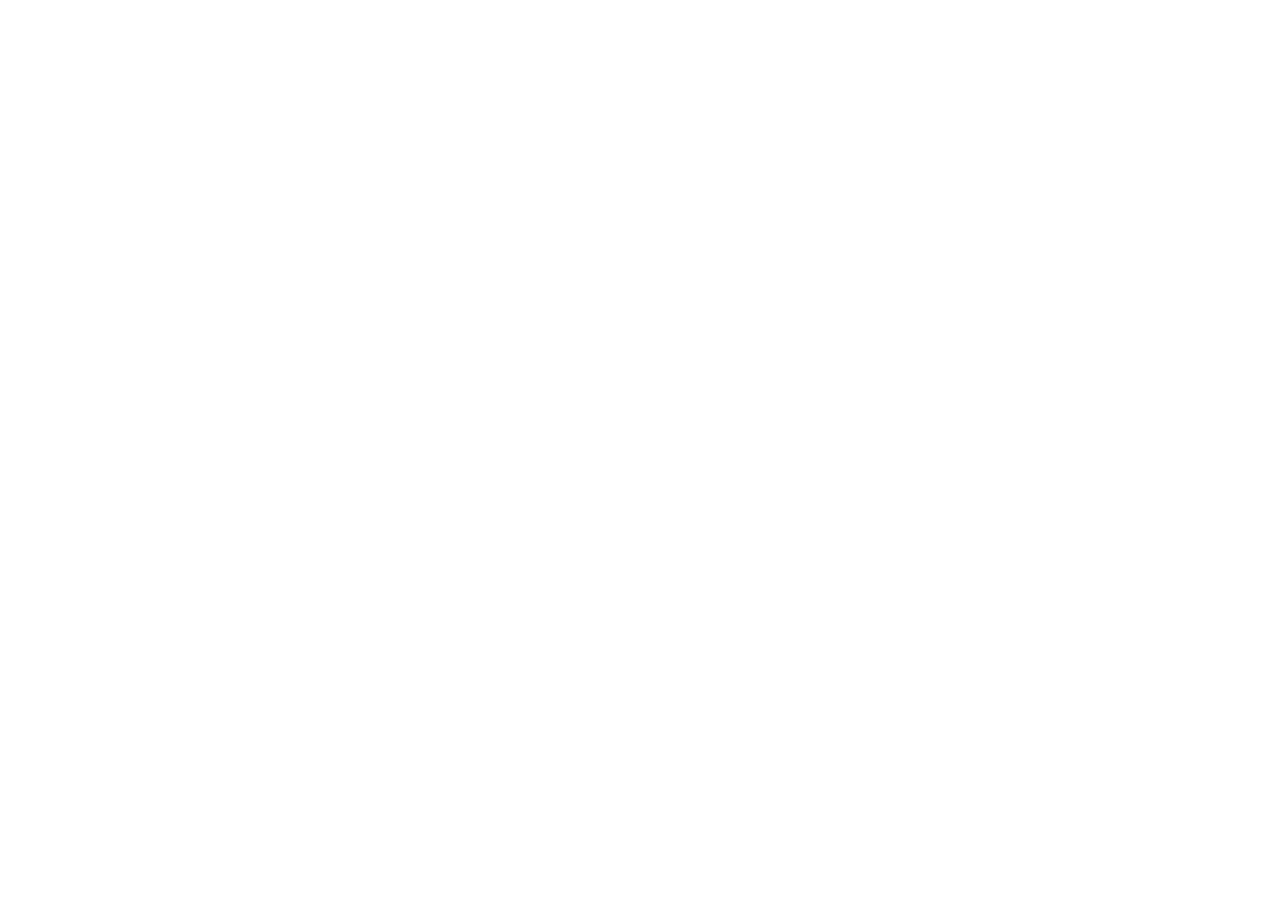
==== my-favorite-band-project.html @ 506e9cf0 "Add initial my favorite band project page" ====
<!DOCTYPE html>
<html>
    <head>
        <meta charset="utf-8">
        <meta name="viewport" content="width=width-device">
        <title>One Direction Band.</title>
    </head>
    <body>

    </body>
    </html>
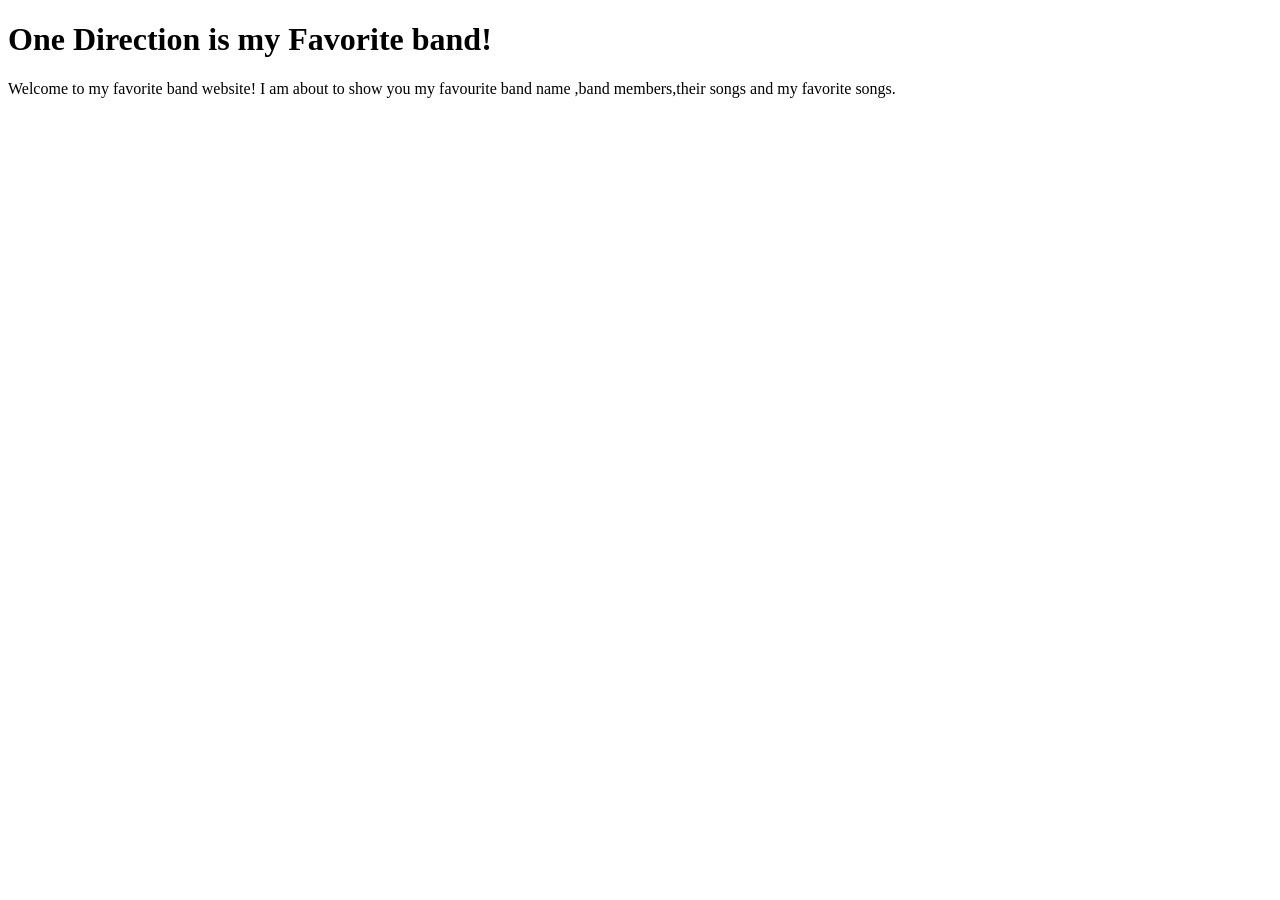
==== commit dca2cc97: "add introduction paragraph" ====
--- a/my-favorite-band-project.html
+++ b/my-favorite-band-project.html
@@ -6,6 +6,9 @@
         <title>One Direction Band.</title>
     </head>
     <body>
-
+<h1>One Direction is my Favorite band!</h1>
+<p>Welcome to my favorite band website! I am about 
+    to show you my favourite band name
+    ,band members,their songs and my favorite songs.</p>
     </body>
     </html>
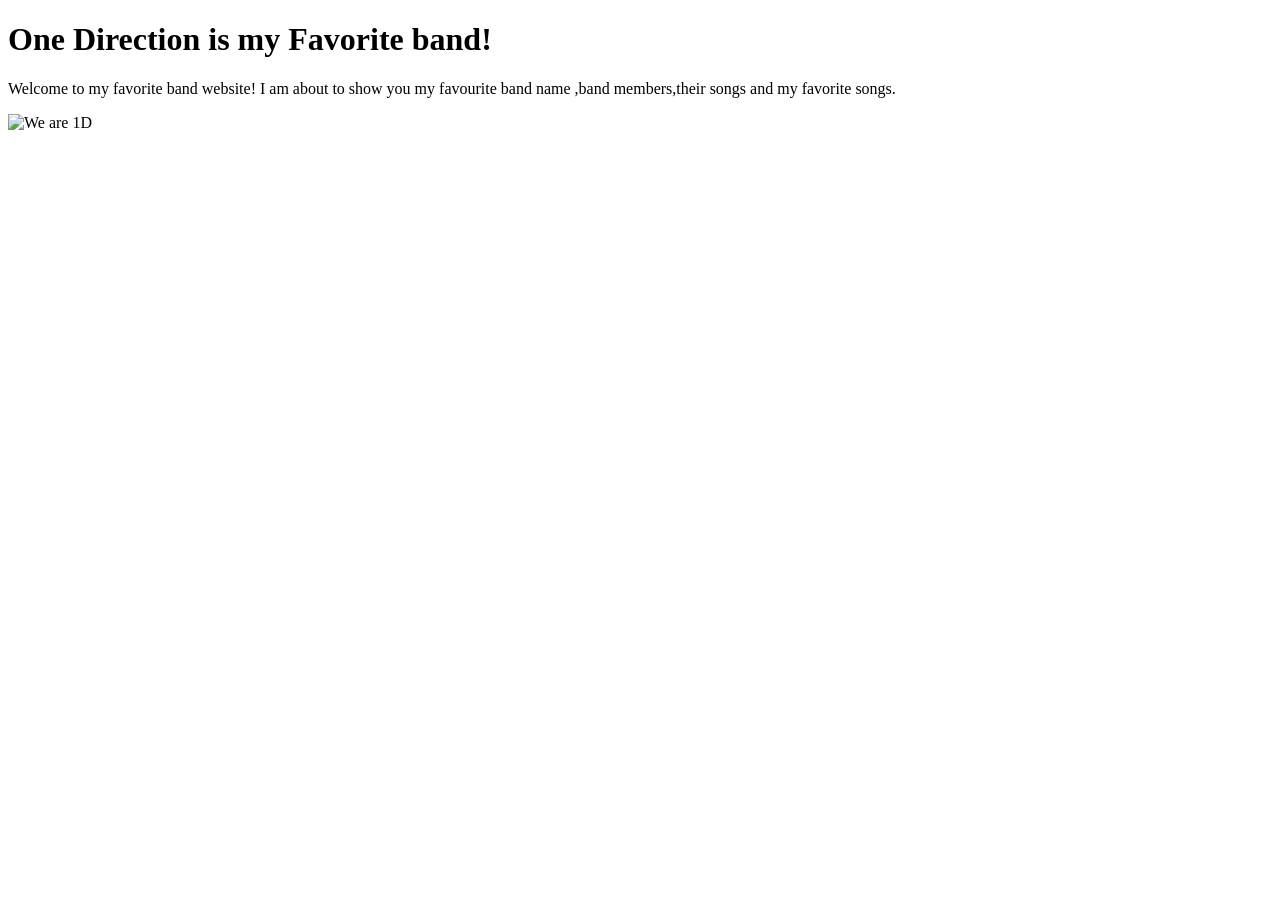
==== commit 4260133f: "add my favorite band image" ====
--- a/my-favorite-band-project.html
+++ b/my-favorite-band-project.html
@@ -10,5 +10,8 @@
 <p>Welcome to my favorite band website! I am about 
     to show you my favourite band name
     ,band members,their songs and my favorite songs.</p>
+<img src="https://cdn.britannica.com/30/164030-050-255C7C8E/
+One-Direction-Niall-Horan-Zayn-Malik-Liam-2011.jpg" height="300px" alt="We are 1D">
+
     </body>
     </html>
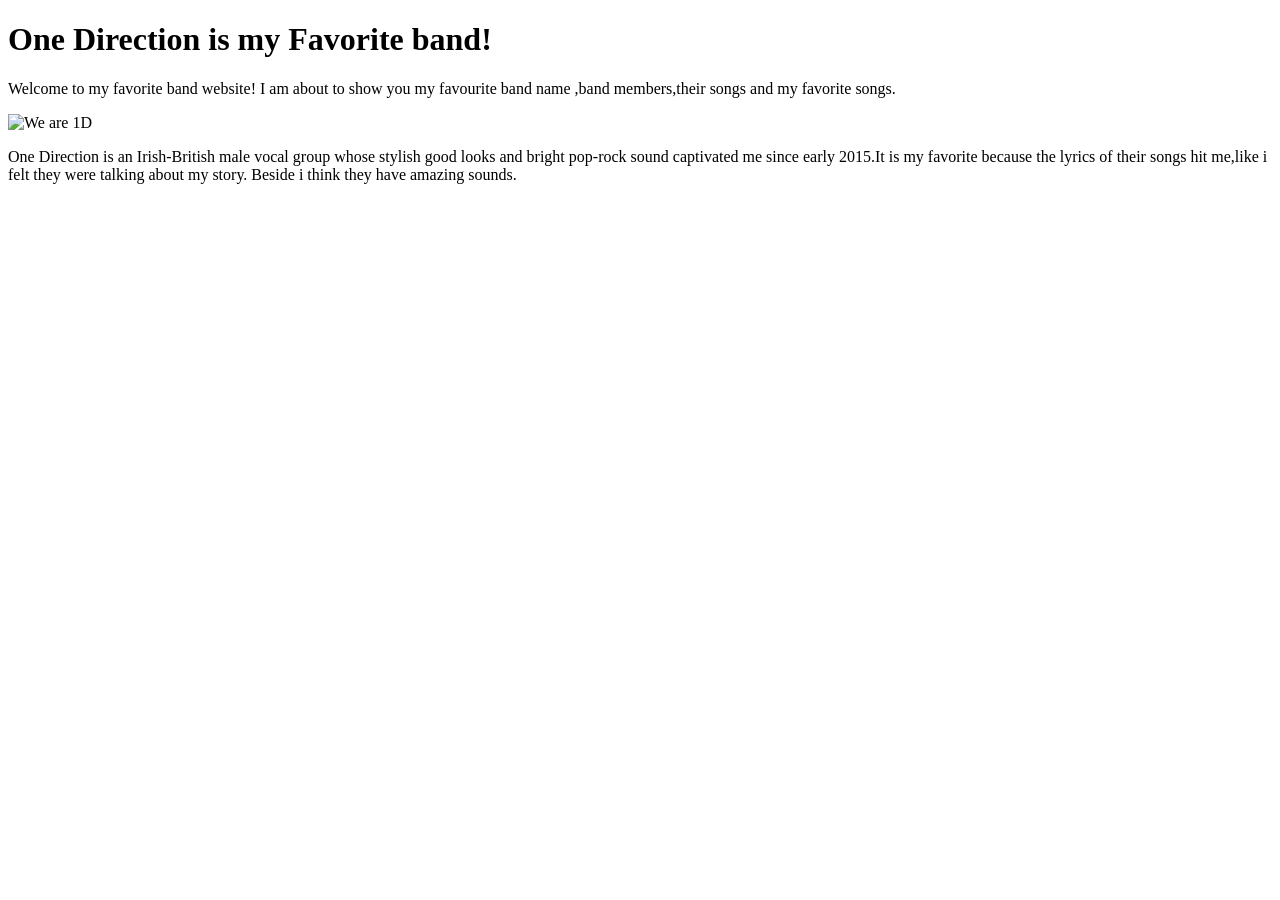
==== commit 6be05225: "Add my band description" ====
--- a/my-favorite-band-project.html
+++ b/my-favorite-band-project.html
@@ -12,6 +12,8 @@
     ,band members,their songs and my favorite songs.</p>
 <img src="https://cdn.britannica.com/30/164030-050-255C7C8E/
 One-Direction-Niall-Horan-Zayn-Malik-Liam-2011.jpg" height="300px" alt="We are 1D">
-
+<p>One Direction is an Irish-British male vocal group whose stylish 
+    good looks and bright pop-rock sound captivated me since early 2015.It is my favorite because the lyrics of
+     their songs hit me,like i felt they were talking about my story. Beside i think they have amazing sounds.</p>
     </body>
     </html>
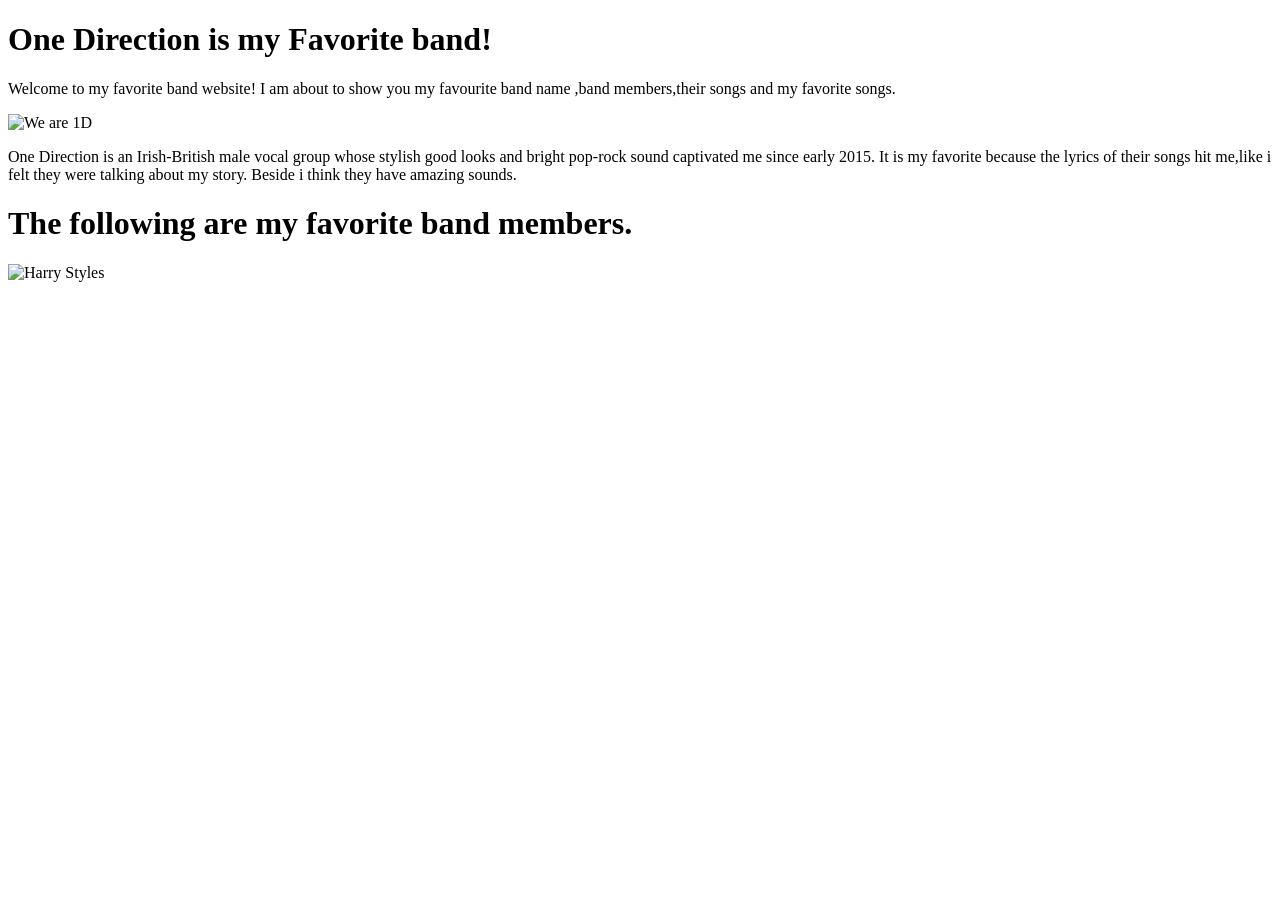
==== commit b0816dda: "Add  my first band member." ====
--- a/my-favorite-band-project.html
+++ b/my-favorite-band-project.html
@@ -13,7 +13,11 @@
 <img src="https://cdn.britannica.com/30/164030-050-255C7C8E/
 One-Direction-Niall-Horan-Zayn-Malik-Liam-2011.jpg" height="300px" alt="We are 1D">
 <p>One Direction is an Irish-British male vocal group whose stylish 
-    good looks and bright pop-rock sound captivated me since early 2015.It is my favorite because the lyrics of
-     their songs hit me,like i felt they were talking about my story. Beside i think they have amazing sounds.</p>
+    good looks and bright pop-rock sound captivated me since early 2015.
+    It is my favorite because the lyrics of
+     their songs hit me,like i felt they were talking about my story. 
+     Beside i think they have amazing sounds.</p>
+     <h1>The following are my favorite band members.</h1>
+     <img src="https://hollywoodlife.com/wp-content/uploads/2017/08/bio-pic-harry-styles.jpg?w=620" alt="Harry Styles" height="200">
     </body>
     </html>
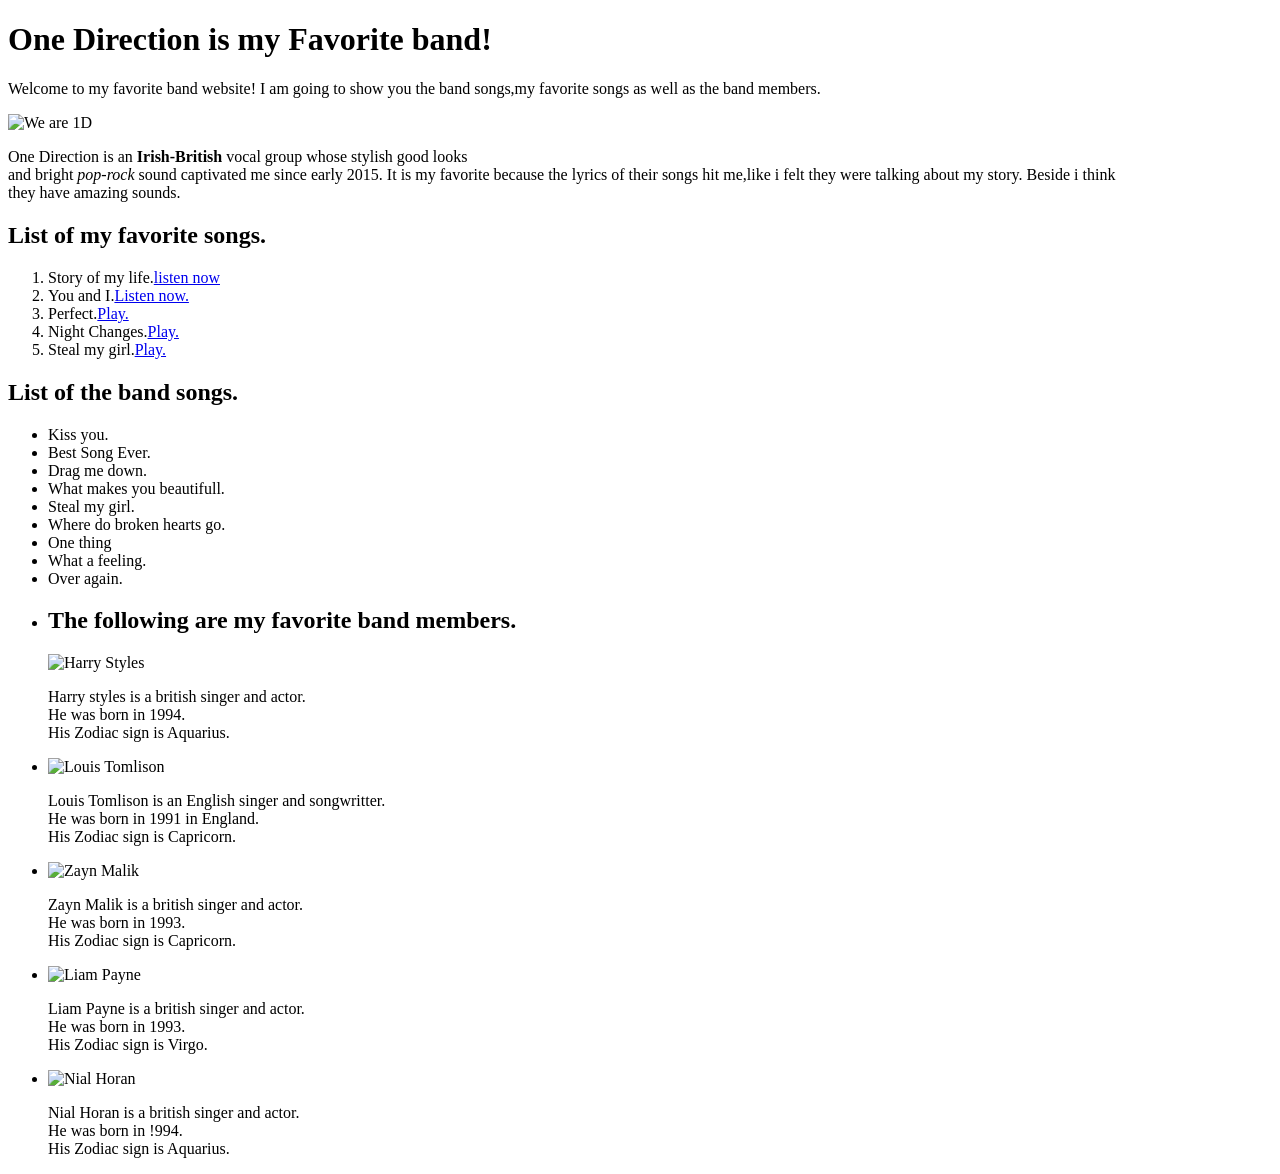
==== commit 9e84319c: "add list of my bands names" ====
--- a/my-favorite-band-project.html
+++ b/my-favorite-band-project.html
@@ -3,21 +3,92 @@
     <head>
         <meta charset="utf-8">
         <meta name="viewport" content="width=width-device">
-        <title>One Direction Band.</title>
+        
+        <title>My Favorite band website</title>
     </head>
     <body>
 <h1>One Direction is my Favorite band!</h1>
-<p>Welcome to my favorite band website! I am about 
-    to show you my favourite band name
-    ,band members,their songs and my favorite songs.</p>
+
+<p>Welcome to my favorite band website! I am going to show you the band songs,my favorite songs as well as the band members.</p>
+
+<div class="main"> 
+    <span>
 <img src="https://cdn.britannica.com/30/164030-050-255C7C8E/
-One-Direction-Niall-Horan-Zayn-Malik-Liam-2011.jpg" height="300px" alt="We are 1D">
-<p>One Direction is an Irish-British male vocal group whose stylish 
-    good looks and bright pop-rock sound captivated me since early 2015.
+One-Direction-Niall-Horan-Zayn-Malik-Liam-2011.jpg" height="500px" alt="We are 1D">
+
+<p>One Direction is an <strong> Irish-British </strong> vocal group whose stylish 
+    good looks<br> and bright <em>pop-rock </em>sound captivated me since early 2015.
     It is my favorite because the lyrics of
      their songs hit me,like i felt they were talking about my story. 
-     Beside i think they have amazing sounds.</p>
-     <h1>The following are my favorite band members.</h1>
-     <img src="https://hollywoodlife.com/wp-content/uploads/2017/08/bio-pic-harry-styles.jpg?w=620" alt="Harry Styles" height="200">
+     Beside i think </br>they have amazing sounds.</p></span>
+</div>
+
+    <h2>List of my favorite songs.</h2>
+    <ol>
+        <li>Story of my life.<a href="https://www.youtube.com/watch?v=PJYpZ4hkXJE">listen now</a></li>
+        <li>You and I.<a href="https://www.youtube.com/watch?v=_kqQDCxRCzM">Listen now.</a></li>
+        <li>Perfect.<a href="https://www.youtube.com/watch?v=Ho32Oh6b4jc">Play.</a></li>
+        <li>Night Changes.<a href="https://www.youtube.com/watch?v=syFZfO_wfMQ">Play.</a></li>
+        <li>Steal my girl.<a href="https://www.youtube.com/watch?v=UpsKGvPjAgw">Play.</a></li>
+    </ol>
+
+    <h2>List of the band songs.</h2>
+    <ul>
+        <li>Kiss you.</li>
+        <li>Best Song Ever.</li>
+        <li>Drag me down.</li>
+        <li>What makes you beautifull.</li>
+        <li>Steal my girl.</li>
+        <li>Where do broken hearts go.</li>
+        <li>One thing</li>
+        <li>What a feeling.</li>
+        <li>Over again.</li>
+    </ul>
+
+<ul>
+    <li>
+     <h2>The following are my favorite band members.</h2>
+<div class="container">
+     <img src="https://m.media-amazon.com/images/M/MV5BMTUxMzU2MTk1OF5BMl5BanBnXkFtZTgwNzg4NjAwMzI@._V1_.jpg" 
+     alt="Harry Styles" height="350px">
+     <p>Harry styles is a british singer and actor.<br>He was born in 1994. 
+         <br>His Zodiac sign is Aquarius.</p>
+</div>
+</li>
+<li>
+<div class="container">
+         <img src="https://hips.hearstapps.com/sev.h-cdn.co/assets/15/29/1436909096-gettyimages-177456178.jpg" alt="Louis Tomlison" 
+         height="320" >
+         <p>Louis Tomlison  is an English singer and songwritter. <br>He was born in 1991 in England.</br> 
+             His Zodiac sign is Capricorn.</p>
+         </div>
+         </li>
+         <li>
+         <div class="container">
+
+             <img src="https://upload.wikimedia.org/wikipedia/commons/thumb/1/10/Zayn_Wiki_%28cropped%29.jpg/220px-Zayn_Wiki_%28cropped%29.jpg" 
+             alt="Zayn Malik" width="250">
+             <p>Zayn Malik is a british singer and actor.<br>He was born in 1993. 
+                <br> His Zodiac sign is Capricorn.</br></p>
+</div>
+</li>
+<li>
+<div class="container">
+                 <img src="https://marriedbiography.com/wp-content/uploads/2017/05/Liam-Payne.jpg" 
+                 alt="Liam Payne" width="300">
+                 <p>Liam Payne is a british singer and actor.<br>He was born in 1993. 
+                    <br> His Zodiac sign is Virgo.</br></p>
+</div>
+</li>
+<li>
+<div class="container">
+                     <img src="https://hips.hearstapps.com/hmg-prod.s3.amazonaws.com/images/gettyimages-1186105017.jpg?crop=1xw:0.6666666666666666xh;center,top&resize=480:*" 
+                     alt="Nial Horan" height="300">
+                     <p>Nial Horan is a british singer and actor.<br>He was born in !994. 
+                         <br>His Zodiac sign is Aquarius.</p>
+</div>
+</li>
+                     </ul>
+                         
     </body>
     </html>
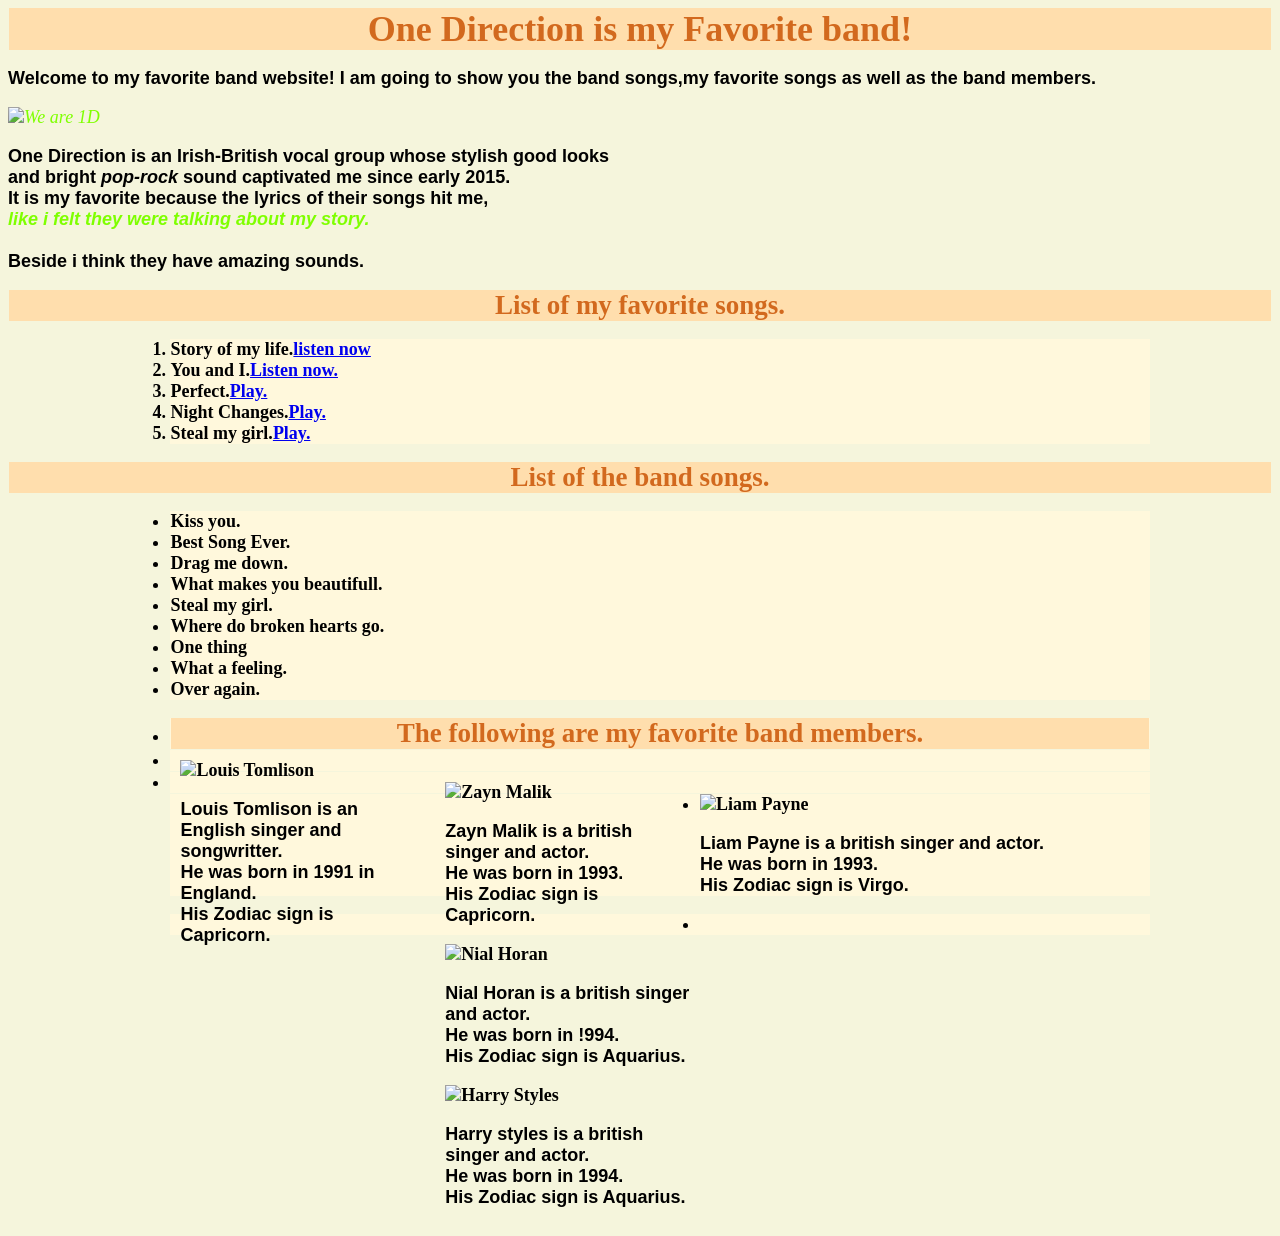
==== commit 2a4873a1: "add style to my images" ====
--- a/my-favorite-band-project.html
+++ b/my-favorite-band-project.html
@@ -3,7 +3,7 @@
     <head>
         <meta charset="utf-8">
         <meta name="viewport" content="width=width-device">
-        
+        <link rel="stylesheet" type="text/css" href="index.css">
         <title>My Favorite band website</title>
     </head>
     <body>
@@ -12,15 +12,16 @@
 <p>Welcome to my favorite band website! I am going to show you the band songs,my favorite songs as well as the band members.</p>
 
 <div class="main"> 
+
     <span>
 <img src="https://cdn.britannica.com/30/164030-050-255C7C8E/
-One-Direction-Niall-Horan-Zayn-Malik-Liam-2011.jpg" height="500px" alt="We are 1D">
+One-Direction-Niall-Horan-Zayn-Malik-Liam-2011.jpg" width="1000px" alt="We are 1D">
 
 <p>One Direction is an <strong> Irish-British </strong> vocal group whose stylish 
     good looks<br> and bright <em>pop-rock </em>sound captivated me since early 2015.
-    It is my favorite because the lyrics of
-     their songs hit me,like i felt they were talking about my story. 
-     Beside i think </br>they have amazing sounds.</p></span>
+    <br>It is my favorite because the lyrics of
+     their songs hit me,<span><br>like i felt they were talking about my story.</br> </span>
+</br>Beside i think they have amazing sounds.</p></span>
 </div>
 
     <h2>List of my favorite songs.</h2>
@@ -48,15 +49,15 @@
 <ul>
     <li>
      <h2>The following are my favorite band members.</h2>
-<div class="container">
-     <img src="https://m.media-amazon.com/images/M/MV5BMTUxMzU2MTk1OF5BMl5BanBnXkFtZTgwNzg4NjAwMzI@._V1_.jpg" 
-     alt="Harry Styles" height="350px">
-     <p>Harry styles is a british singer and actor.<br>He was born in 1994. 
-         <br>His Zodiac sign is Aquarius.</p>
+<div id="center">
+     
+
+         
 </div>
 </li>
 <li>
-<div class="container">
+<div id="left">
+    <div class="column">
          <img src="https://hips.hearstapps.com/sev.h-cdn.co/assets/15/29/1436909096-gettyimages-177456178.jpg" alt="Louis Tomlison" 
          height="320" >
          <p>Louis Tomlison  is an English singer and songwritter. <br>He was born in 1991 in England.</br> 
@@ -64,16 +65,26 @@
          </div>
          </li>
          <li>
-         <div class="container">
-
+         <div id="left">
+<div class="column">
              <img src="https://upload.wikimedia.org/wikipedia/commons/thumb/1/10/Zayn_Wiki_%28cropped%29.jpg/220px-Zayn_Wiki_%28cropped%29.jpg" 
              alt="Zayn Malik" width="250">
              <p>Zayn Malik is a british singer and actor.<br>He was born in 1993. 
                 <br> His Zodiac sign is Capricorn.</br></p>
+
+                <img src="https://hips.hearstapps.com/hmg-prod.s3.amazonaws.com/images/gettyimages-1186105017.jpg?crop=1xw:0.6666666666666666xh;center,top&resize=480:*" 
+                     alt="Nial Horan" height="300">
+                     <p>Nial Horan is a british singer and actor.<br>He was born in !994. 
+                         <br>His Zodiac sign is Aquarius.</p>
+
+                         <img src="https://m.media-amazon.com/images/M/MV5BMTUxMzU2MTk1OF5BMl5BanBnXkFtZTgwNzg4NjAwMzI@._V1_.jpg" 
+     alt="Harry Styles" height="350px">
+     <p>Harry styles is a british singer and actor.<br>He was born in 1994. 
+         <br>His Zodiac sign is Aquarius.</p>
 </div>
 </li>
 <li>
-<div class="container">
+<div id="center">
                  <img src="https://marriedbiography.com/wp-content/uploads/2017/05/Liam-Payne.jpg" 
                  alt="Liam Payne" width="300">
                  <p>Liam Payne is a british singer and actor.<br>He was born in 1993. 
@@ -81,11 +92,8 @@
 </div>
 </li>
 <li>
-<div class="container">
-                     <img src="https://hips.hearstapps.com/hmg-prod.s3.amazonaws.com/images/gettyimages-1186105017.jpg?crop=1xw:0.6666666666666666xh;center,top&resize=480:*" 
-                     alt="Nial Horan" height="300">
-                     <p>Nial Horan is a british singer and actor.<br>He was born in !994. 
-                         <br>His Zodiac sign is Aquarius.</p>
+
+                     
 </div>
 </li>
                      </ul>
--- a/index.css
+++ b/index.css
@@ -0,0 +1,53 @@
+p{
+    color: black;
+    font-size: large;
+    font-weight: 700;
+    font-family: sans-serif;
+    font-style: normal
+    
+    ;
+}
+h1 ,h2{
+    text-align: center;
+    background-color: navajowhite;
+    color: chocolate;
+    padding: 0px;
+    margin: 1px;
+    border: 5px;
+
+    
+    
+}
+
+li{
+    background-color: cornsilk;
+    color: black;
+    font-family: cursive;
+    font-style: normal;
+    font-weight: 700;
+    padding: none;
+    margin: 0 10% 0 10%;
+
+}
+body{
+    background-color: beige;
+    font-size: large;
+    font-weight: normal;
+}
+span{
+    color: chartreuse;
+    font-style: italic;
+}
+.container{
+    background-color: cornsilk;
+    display: block;
+    margin: 0 10% 0 10%px;
+    border: 2px;
+    width: 10%;
+    
+}
+.column{
+    float: left;
+   width: 25%;
+   padding: 10px;
+}
